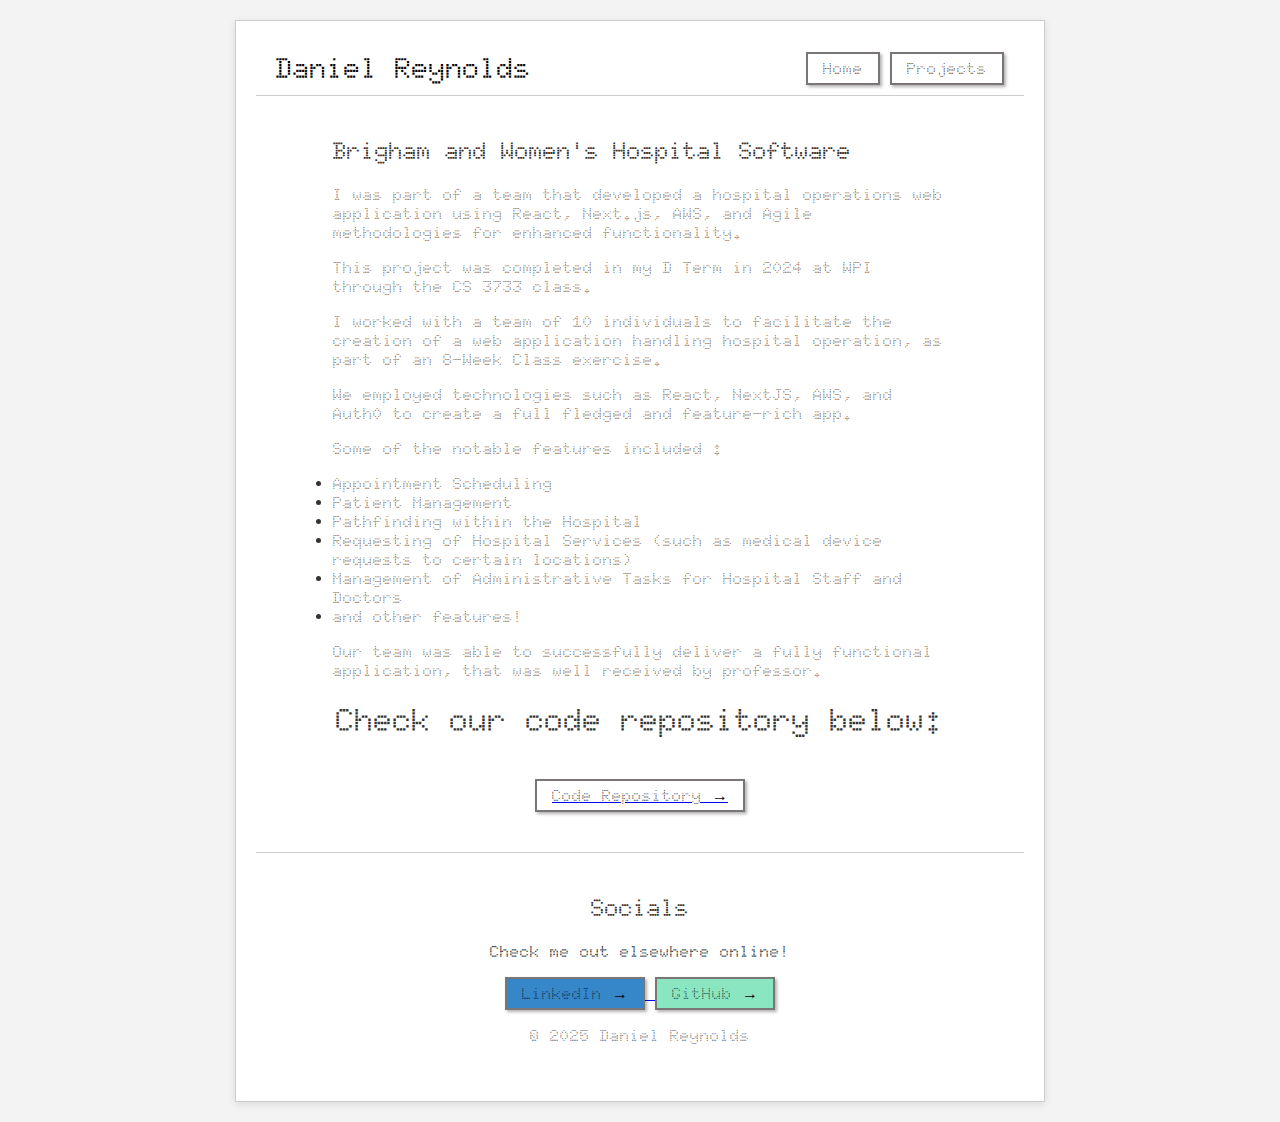
==== bwhospital.html @ 9f718dba "feat: site 1.0" ====
<!DOCTYPE html>
<html lang="en">
<head>
  <meta charset="UTF-8">
  <meta name="viewport" content="width=device-width, initial-scale=1.0">
  <title>Daniel R. - Portfolio Site</title>
  <link rel="stylesheet" href="project-style.css">
  <link rel="preconnect" href="https://fonts.googleapis.com">
  <link rel="preconnect" href="https://fonts.gstatic.com" crossorigin>
  <link href="https://fonts.googleapis.com/css2?family=Doto:wght@100..900&display=swap" rel="stylesheet">
  <link rel="icon" href="Assets/favicon.ico" type="image/x-icon">
</head>
<body>
    <body>
    <div class="outer-container">
        <header class="navbar">
        <div class="name">Daniel Reynolds</div>
        <nav>
            <button onclick="location.href='index.html'">Home</button>
            <button onclick="location.href='projects.html'" class="active">Projects</button>
        </nav>
        </header>
    <main class="content">
        <div>
            <h2>Brigham and Women's Hospital Software</h2>
            <p>I was part of a team that developed a hospital operations web application using React, Next.js, AWS, and Agile methodologies for enhanced functionality.</p>
            <p>This project was completed in my D Term in 2024 at WPI through the CS 3733 class. </p>
            <p>I worked with a team of 10 individuals to facilitate the creation of a web application handling hospital operation, as part of an 8-Week Class exercise.</p>
            <p>We employed technologies such as React, NextJS, AWS, and Auth0 to create a full fledged and feature-rich app.</p>
            <p>Some of the notable features included :</p>
            <li>Appointment Scheduling</li>
            <li>Patient Management</li>
            <li>Pathfinding within the Hospital</li>
            <li>Requesting of Hospital Services (such as medical device requests to certain locations)</li>
            <li>Management of Administrative Tasks for Hospital Staff and Doctors</li>
            <li>and other features!</li>
            <p>Our team was able to successfully deliver a fully functional application, that was well received by professor.</p>
            <h1>Check our code repository below:</h1>
            <a href="https://github.com/BigBelt/Software-Engineering-CS3733-TeamQ" target="_blank">
                <button style="display: block; margin: 20px auto; text-align: center;" onclick=""> Code Repository → </button>
            </a>
            

        </div>


    </main>
    <footer class="frontpage-banner">
        <h2>Socials</h2>
        <p><strong>Check me out elsewhere online! </strong></p>
        <a href="https://www.linkedin.com/in/daniel-reynolds-350b2227b/" target="_blank">
          <button class="cta-button-LI">LinkedIn →</button>
        </a>
        <a href="https://github.com/BigBelt/" target="_blank">
          <button class="cta-button-GH">GitHub →</button>
        </a>
        <p>© 2025 Daniel Reynolds</p>
      </footer>
    </div>
</body>
---- project-style.css ----
body {
    font-family: 'Doto', sans-serif;
    margin: 0;
    padding: 0;
    background-color: #f3f3f3;
    color: #333;
  }
  
  .outer-container {
    width: 60%;
    margin: 20px auto;
    background: #fff;
    border: 1px solid #ccc;
    padding: 20px;
    box-shadow: 0 2px 8px rgba(0, 0, 0, 0.1);
  }
  
  .navbar {
    display: flex;
    justify-content: space-between;
    align-items: center;
    padding: 10px 20px;
    border-bottom: 1px solid #ccc;
  }
  
  .navbar .name {
    font-size: 1.8em;
    font-weight: bold;
    color: black;
  }
  
  .navbar nav button {
    display: inline-flex; 
    align-items: center; 
    justify-content: center;
    border: 2px solid rgb(122, 118, 118); 
    padding: 5px 15px; 
    background-color: white; 
    font-family: 'Doto', sans-serif;
    font-size: 16px; 
    color: black; 
    box-shadow: 2px 2px 3px rgba(0, 0, 0, 0.3); 
    cursor: pointer; 
    position: relative; 
  }
  
  .navbar nav button:hover {
    background: #e0e0e0;
  }
  
  .content {
    width: 80%;
    margin: 40px auto;
  }

  
  h1 {
    text-align: center;
    margin-bottom: 40px;
  }
  
  .project {
    display: flex;
    align-items: center;
    justify-content: space-between;
    margin-bottom: 40px;
    padding: 20px;
    border: 2px solid #ccc;
    background-color: #fff;
  }
  
  .project:nth-child(even) {
    flex-direction: row-reverse;
  }
  
  .project-text {
    flex: 1;
    margin-right: 20px;
  }
  
  .project:nth-child(even) .project-text {
    margin-right: 0;
    margin-left: 20px;
  }
  
  .project-text h2 {
    margin-bottom: 10px;
  }
  
  .project-text .tag {
    display: inline-block;
    background-color: #ffd700;
    color: #000;
    padding: 2px 8px;
    margin-right: 5px;
    font-size: 0.85em;
    border-radius: 3px;
  }
  
  .project img {
    max-width: 300px;
    height: auto;
    border: 1px solid #ccc;
  }
  
  button {
    display: inline-flex; 
    align-items: center; 
    justify-content: center;
    border: 2px solid rgb(122, 118, 118); 
    padding: 5px 15px; 
    background-color: white; 
    font-family: 'Doto', sans-serif;
    font-size: 16px; 
    color: black; 
    box-shadow: 2px 2px 3px rgba(0, 0, 0, 0.3); 
    cursor: pointer; 
    position: relative; 
  }
  
  button:hover {
    background-color: #e0e0e0;
  }
  
  .quote {
    font-style: italic;
    color: #666;
    text-align: center;
  }
  
  .frontpage-banner {
    border-top: 1px solid #ccc;
    margin-top: 20px;
    padding: 20px;
    text-align: center;
  }
  
  .cta-button-LI {
    display: inline-flex; 
    align-items: center; 
    justify-content: center;
    border: 2px solid rgb(122, 118, 118); 
    padding: 5px 15px; 
    background-color: #3687c9; 
    font-family: 'Doto', sans-serif;
    font-size: 16px; 
    color: black; 
    box-shadow: 2px 2px 3px rgba(0, 0, 0, 0.3); 
    cursor: pointer; 
    position: relative; 
  }

  .cta-button-GH {
    display: inline-flex; 
    align-items: center; 
    justify-content: center;
    border: 2px solid rgb(122, 118, 118); 
    padding: 5px 15px; 
    background-color: #8ae6c0; 
    font-family: 'Doto', sans-serif;
    font-size: 16px; 
    color: black; 
    box-shadow: 2px 2px 3px rgba(0, 0, 0, 0.3); 
    cursor: pointer; 
    position: relative; 
  }
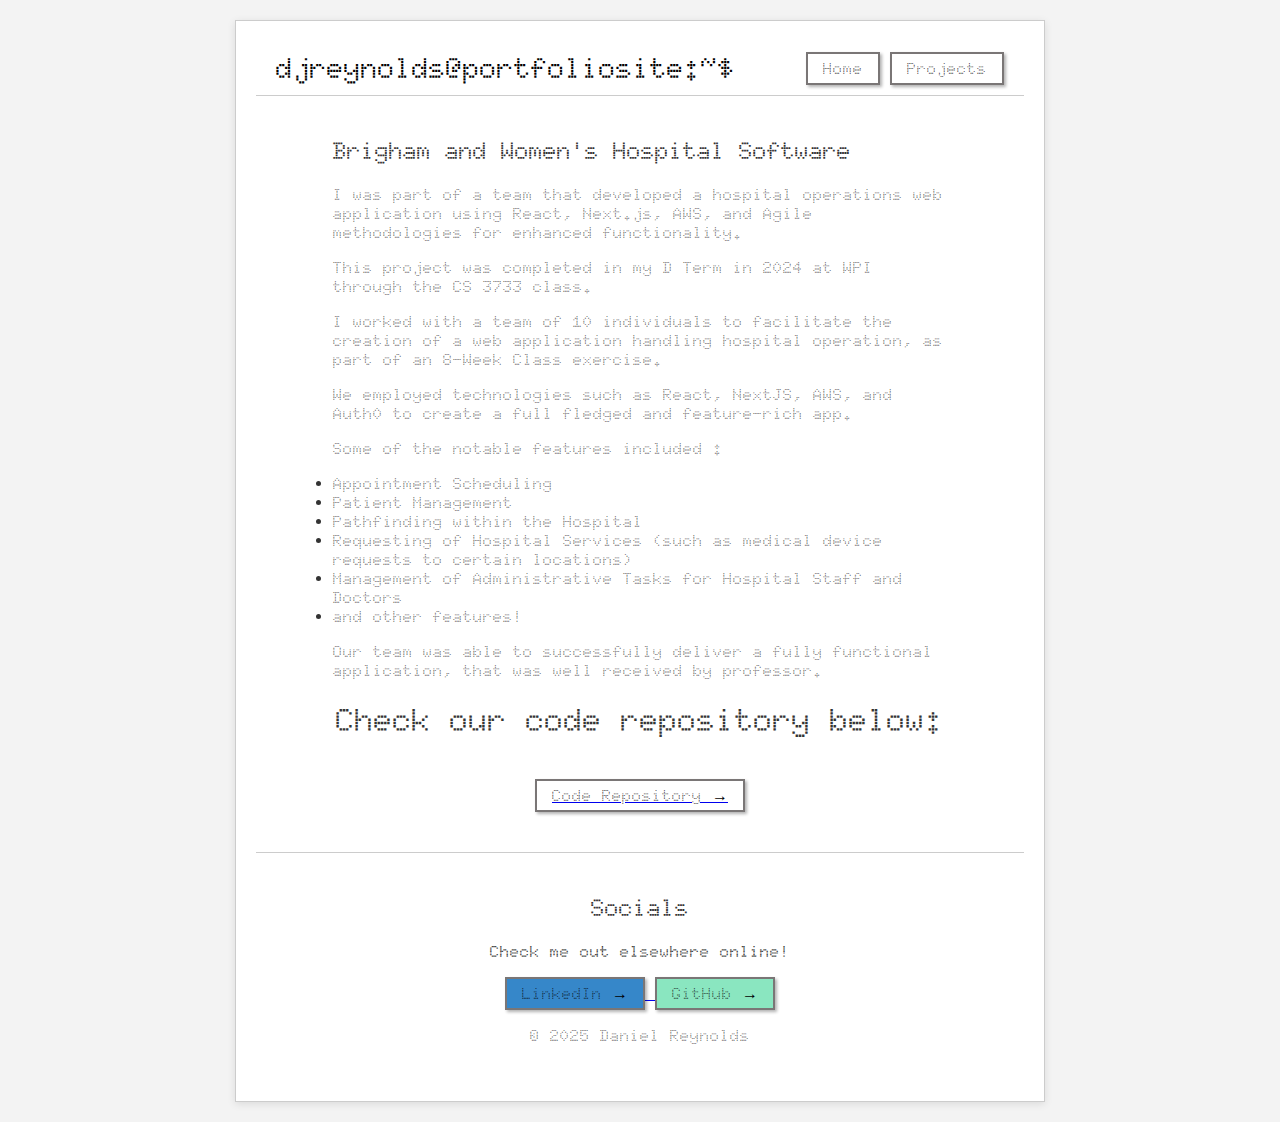
==== commit 8cbff280: "fix: font readibility on homepage, and new header functionality (click to return to homepage)" ====
--- a/bwhospital.html
+++ b/bwhospital.html
@@ -14,7 +14,9 @@
     <body>
     <div class="outer-container">
         <header class="navbar">
-        <div class="name">Daniel Reynolds</div>
+          <div class="name"  <a onclick="location.href='index.html'" style="cursor: pointer;">
+            djreynolds@portfoliosite:~$
+          </div>
         <nav>
             <button onclick="location.href='index.html'">Home</button>
             <button onclick="location.href='projects.html'" class="active">Projects</button>
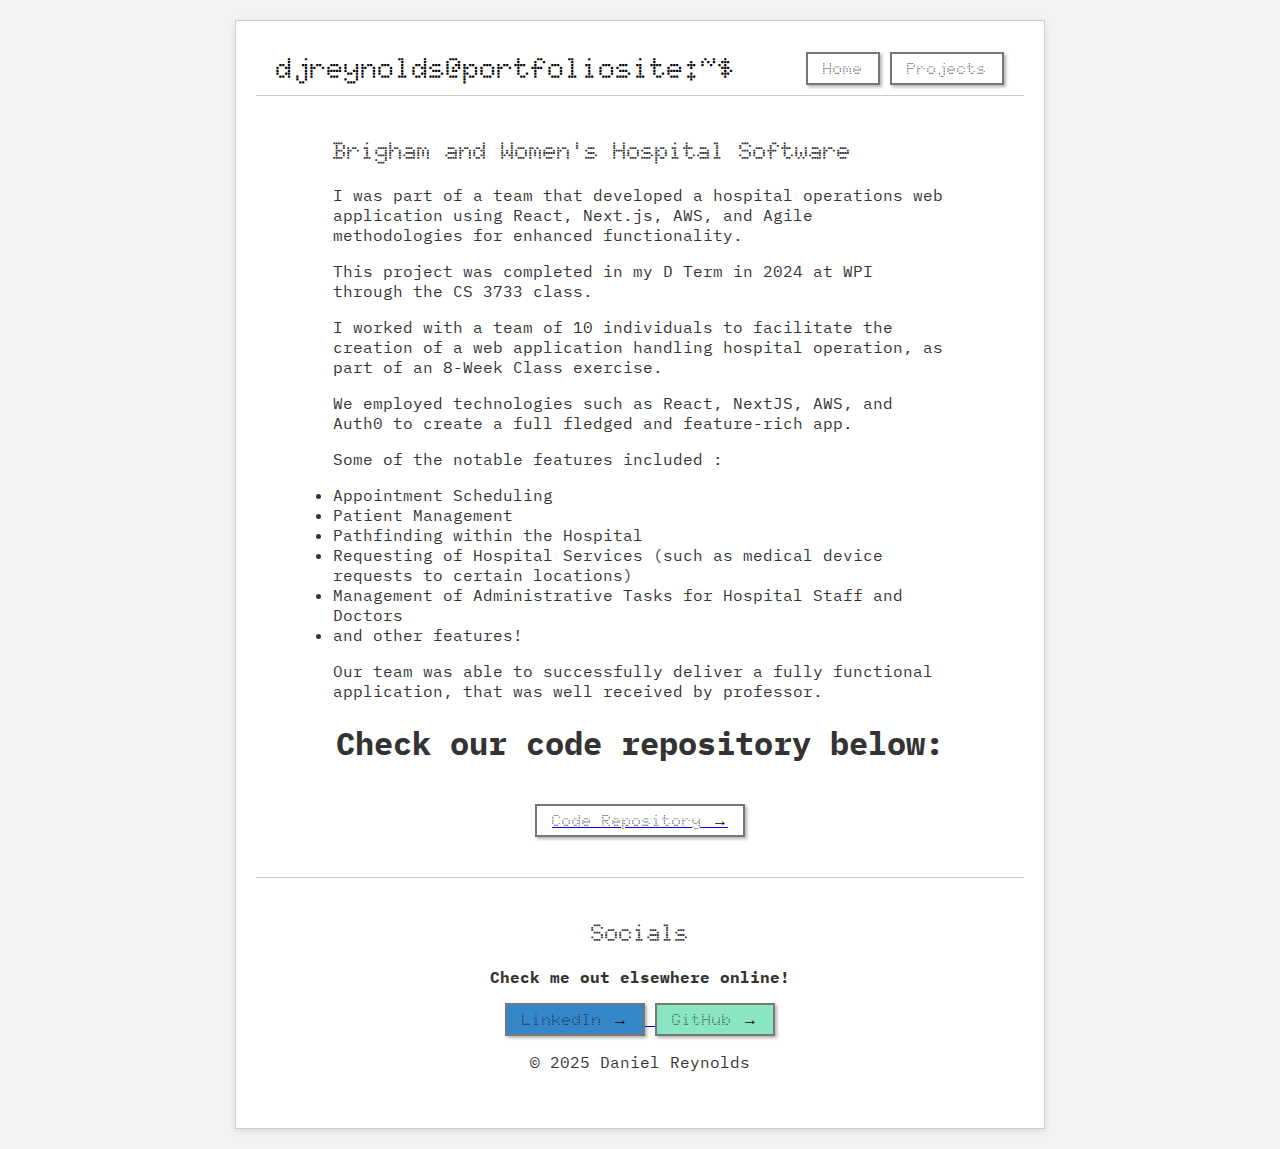
==== commit 84a485ec: "fix: changed font faces for readability" ====
--- a/bwhospital.html
+++ b/bwhospital.html
@@ -8,6 +8,7 @@
   <link rel="preconnect" href="https://fonts.googleapis.com">
   <link rel="preconnect" href="https://fonts.gstatic.com" crossorigin>
   <link href="https://fonts.googleapis.com/css2?family=Doto:wght@100..900&display=swap" rel="stylesheet">
+  <link href="https://fonts.googleapis.com/css2?family=IBM+Plex+Mono:ital,wght@0,100;0,200;0,300;0,400;0,500;0,600;0,700;1,100;1,200;1,300;1,400;1,500;1,600;1,700&display=swap" rel="stylesheet">
   <link rel="icon" href="Assets/favicon.ico" type="image/x-icon">
 </head>
 <body>
--- a/project-style.css
+++ b/project-style.css
@@ -1,11 +1,23 @@
 body {
-    font-family: 'Doto', sans-serif;
+    font-family: 'IBM Plex Mono', sans-serif;
     margin: 0;
     padding: 0;
     background-color: #f3f3f3;
     color: #333;
   }
   
+  .ibm-plex-mono-regular {
+    font-family: "IBM Plex Mono", serif;
+    font-weight: 400;
+    font-style: normal;
+  }
+  
+  .ibm-plex-mono-regular-italic {
+    font-family: "IBM Plex Mono", serif;
+    font-weight: 400;
+    font-style: italic;
+  }
+
   .outer-container {
     width: 60%;
     margin: 20px auto;
@@ -17,10 +29,12 @@
   
   .navbar {
     display: flex;
+    font-family: "Doto", sans-serif;
     justify-content: space-between;
     align-items: center;
     padding: 10px 20px;
     border-bottom: 1px solid #ccc;
+
   }
   
   .navbar .name {
@@ -58,6 +72,10 @@
     text-align: center;
     margin-bottom: 40px;
   }
+
+  h2{
+    font-family: "Doto", sans-serif;
+  }
   
   .project {
     display: flex;
@@ -69,6 +87,9 @@
     background-color: #fff;
   }
   
+  .project h2 {
+    font-family: "Doto", sans-serif;
+  }
   .project:nth-child(even) {
     flex-direction: row-reverse;
   }
@@ -118,10 +139,6 @@
     position: relative; 
   }
   
-  button:hover {
-    background-color: #e0e0e0;
-  }
-  
   .quote {
     font-style: italic;
     color: #666;
